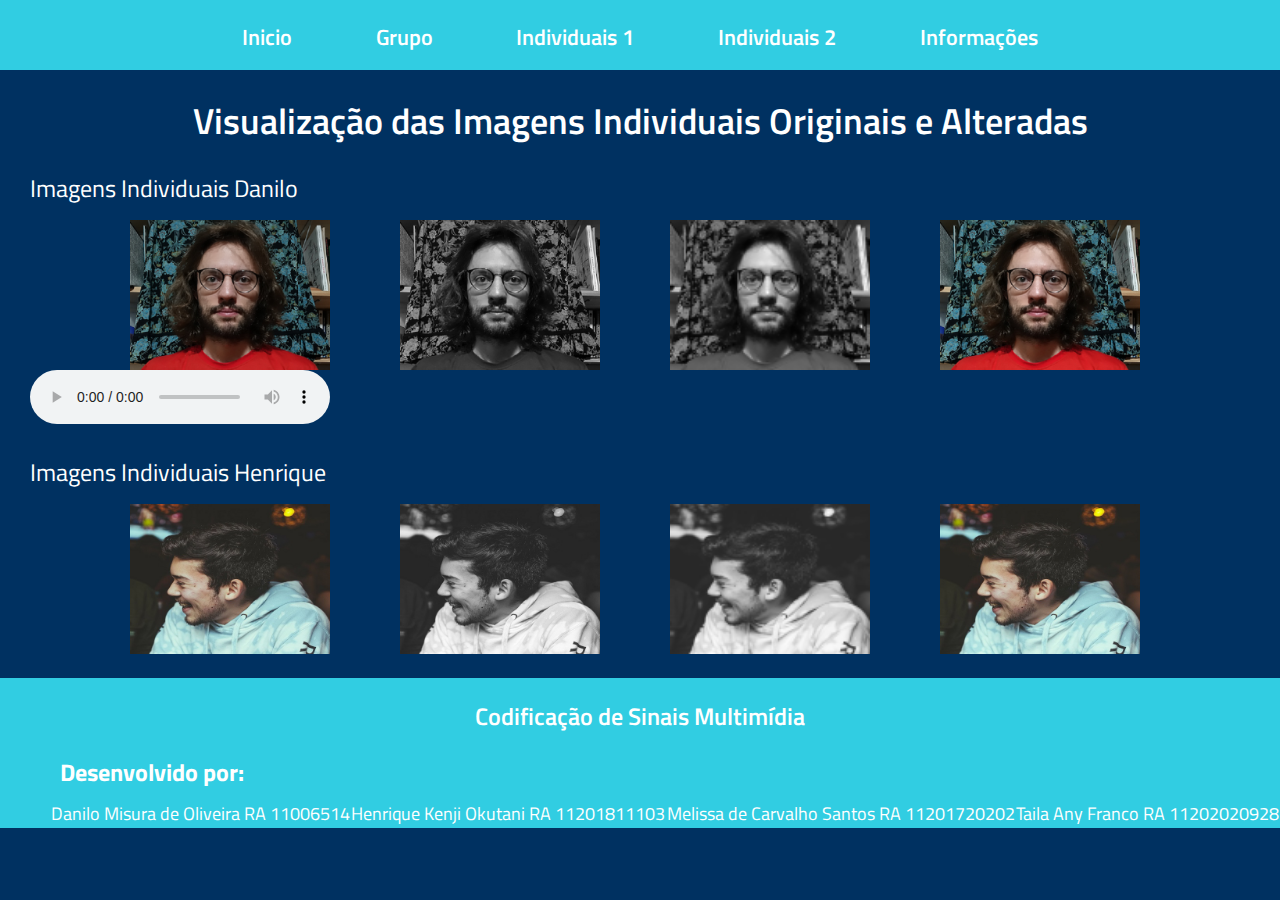
==== individuais-pt2.html @ 93cae091 "Lab 04" ====
<!DOCTYPE html>
<html lang="pt-br">
<head>
    <meta charset="UTF-8">
    <meta http-equiv="X-UA-Compatible" content="IE=edge">
    <meta name="viewport" content="width=device-width, initial-scale=1.0">
    <title>Individuais</title>
    <link href="style.css" rel="stylesheet" type="text/css">
</head>
<body>
    <header class="cabecalho">
        <div class="menu">
            <ul>
                <li><a href="index.html">Inicio</a></li>
                <li><a href="grupo.html">Grupo</a></li>
                <li><a href="individuais.html">Individuais 1</a></li>
                <li><a href="individuais-pt2.html">Individuais 2</a></li>
                <li><a href="outros.html">Informações</a></li>
            </ul>
        </div> 
    </header>
    <div class="Titulo">
        <h1>Visualização das Imagens Individuais Originais e Alteradas</h1>
    </div>
    <section class="Grupo">
        <div>
            <p>Imagens Individuais Danilo</p>
            <div class="individuais">
                <img src="arquivos/img/danilo/danilo.png" alt="">
                <img src="arquivos/img/danilo/danilo_DWT_N1_Y.bmp" alt="">
                <img src="arquivos/img/danilo/danilo_DWT_N2_Y.bmp" alt="">
                <img src="arquivos/img/danilo/danilo_DWT_N1_colorida.bmp" alt="">
            </div>
            <audio autoplay="autoplay" controls="controls">
                <source src="arquivos/audios/audioIndividuais.opus" type="audio/mp3" />
            </audio>
        </div>
    </section>
    <br>
    <section class="Grupo">
        <div>
            <p>Imagens Individuais Henrique</p>
            <div class="individuais">
                <img src="arquivos/img/henrique/henrique.png" alt="">
                <img src="arquivos/img/henrique/henrique_DWT_N1_Y.bmp" alt="">
                <img src="arquivos/img/henrique/henrique_DWT_N2_Y.bmp" alt="">
                <img src="arquivos/img/henrique/henrique_DWT_N1_colorida.bmp" alt="">
            </div>
        </div>
    </section>
    <br>
    <footer class="footer">
        <h6>Codificação de Sinais Multimídia</h6>
        <div>
            <h5>Desenvolvido por:</h5>
            <ol>
                <li>Danilo Misura de Oliveira RA 11006514</li>
                <li>Henrique Kenji Okutani RA 11201811103</li>
                <li>Melissa de Carvalho Santos RA 11201720202</li>
                <li>Taila Any Franco RA 11202020928</li>
            </ol>
        </div>        
    </footer>
</body>
</html>
---- style.css ----
@import url('https://fonts.googleapis.com/css2?family=Titillium+Web:wght@400;700&display=swap');
:root{
    --font: 'Titillium Web', sans-serif;
}

*{
    margin: 0;
    padding: 0;
    border: 0;
    box-sizing: border-box;
    font-family: var(--font);
}
body{
    background-color: #003161;
}
main{
    width: 100%;
    height: 1000px;
    display: flex;
    justify-content: center;
    align-items: center;
}

.textos{
    width: 50%;
    color: #fff;
}

.textos a{
    padding: 60px 0;
    display: flex;
    justify-content: center;
    font-size: 36px;
    text-decoration: none;
    color:#fff;
}
.textos a:hover{
    background-color: #005B88;
}

.imagem{
    width: 50%;
}

.imagem img{
    width: 100%;
    height: 1000px;
}

.rodape h5{
    margin-top: 50px;
    margin-bottom: 30px;
    margin-left: 100px;
    font-size: 24px;
    color: #fff;
}
.rodape p{
    font-size: 18px;
    color: #fff;
    display: flex;
    justify-content: center;
    margin: 10px 0;
}

.rodape h6{
    margin-top: 150px;
    display: flex;
    justify-content: center;
    font-size: 24px;
    color: #fff;
    font-weight: 600;
}
.cabecalho{
    background-color: #31CDE2;
    width: 100%;
    height: 70px;
}
.menu{
    width: 100%;
}

.menu ul{
    list-style-type: none;
    display: flex;
    align-items: center;
    justify-content: space-around;
    margin: 0 200px ;
    font-size: 22px;
    font-weight: 600;
    padding: 20px 0;
}

.menu ul a{
    text-decoration: none;
    color: #fff;
    padding: 10px 10px;
}

.menu ul a:hover{
    background-color: #005B88;   
}

.Grupo{
    width: 100%;
    margin-left: 30px;
}
.Grupo img{
    display: flex;
    justify-content: center;
}

.Grupo p{
    font-size: 24px;
    color: #fff;
    height: 50px;
}

.Titulo h1{
    width: 100%;
    height: 100px;
    font-size: 36px;
    font-weight: 600;
    color: #fff;
    display: flex;
    align-items: center;
    justify-content: center;
}

.footer{
    width: 100%;
    background-color: #31CDE2;
    height: 150px;
    color: #fff;
    
}
.footer h6{
    padding: 20px 0;
    display: flex;
    justify-content: center;
    font-size: 24px;
    color: #fff;
    font-weight: 600;
}

.footer h5{
    margin-bottom: 10px;
    margin-left: 60px;
    font-size: 24px;
    color: #fff;
}

.footer ol{ 
    list-style-type: none;
    font-size: 18px;
    margin-left: 50px;
    color: #fff;
    display: flex;
    align-items: center;
    justify-content: space-around; 
}
.individuais{
    width: 100%;
    display: flex;
    justify-content: center;
    
}
.individuais img{
    width: 200px;
    margin-right: 70px;
}

.subtitulo h3{
    width: 100%;
    height: 50px;
    display: flex;
    align-items: center;
    justify-content: center;
    color: #fff;
    font-size: 24px;
}
.colab {
    width: 1000px;
    margin-left: 150px;
    height: 100px;
    display: flex;
    align-items: center;
    justify-content: center;
}
.colab a, p{
    text-decoration: none;
    color: #fff;
    font-size: 24px;
    margin-right: 10px;
}
.colab a:hover{
    background-color: #005B88;   
}

.group{
    width: 100%;
    display: flex;
    justify-content: center;
    
}
.group img{
    width: 400px;
    height: 400px;
    margin-right: 70px;
}

.tabela{
    width: 100%;
    display: flex;
    justify-content: center;
    align-items: center;
}

.tabela img{
    width: 800px;
}
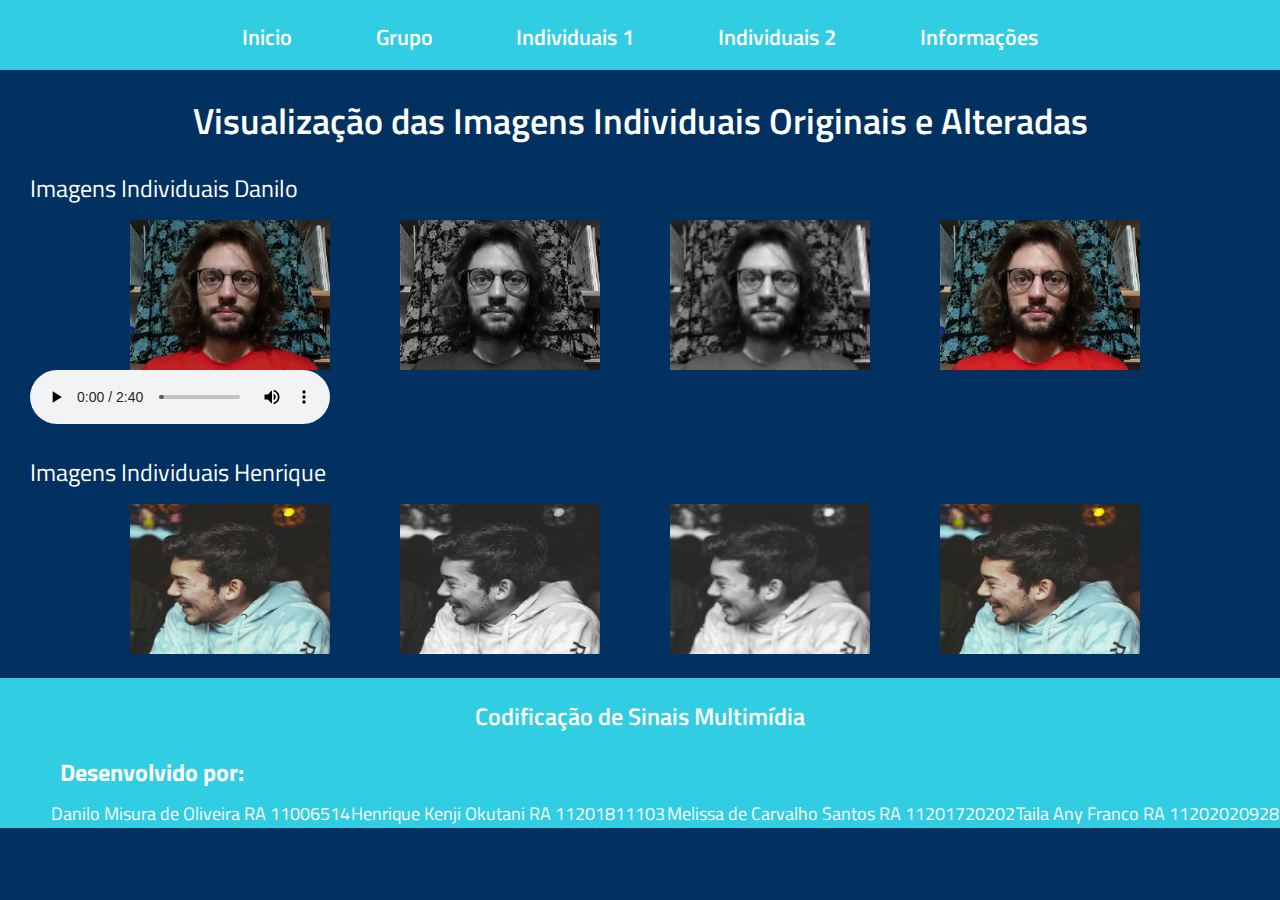
==== commit 58388573: "." ====
--- a/individuais-pt2.html
+++ b/individuais-pt2.html
@@ -32,7 +32,7 @@
                 <img src="arquivos/img/danilo/danilo_DWT_N1_colorida.bmp" alt="">
             </div>
             <audio autoplay="autoplay" controls="controls">
-                <source src="arquivos/audios/audioIndividuais.opus" type="audio/mp3" />
+                <source src="arquivos/audios/AUD-20211015-WA0010.mp3" type="audio/mp3" />
             </audio>
         </div>
     </section>
